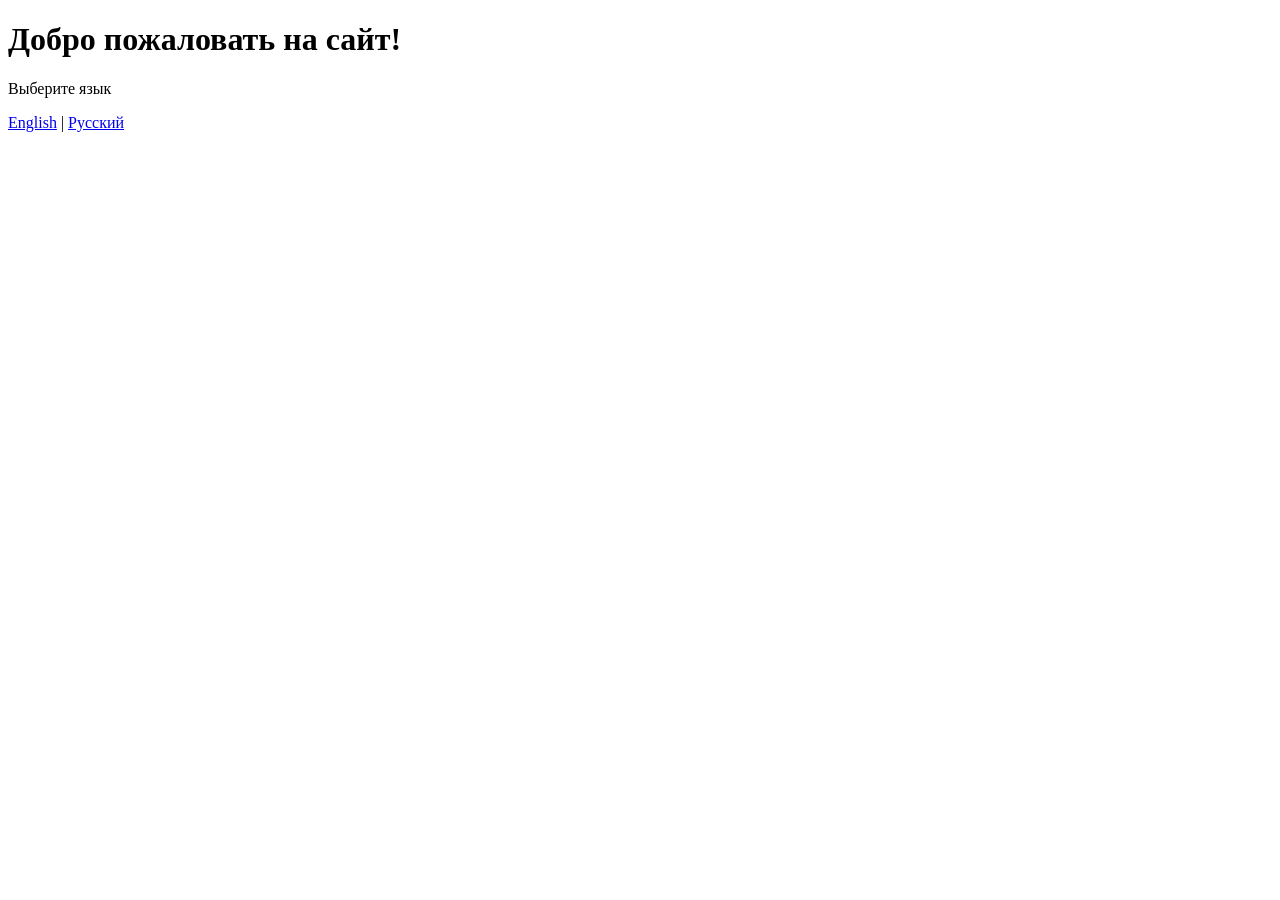
==== index.html @ 1a962699 "создание сайта" ====
<!DOCTYPE html>
<html lang="en">
<head>
    <meta charset="UTF-8">
    <meta name="viewport" content="width=device-width, initial-scale=1.0">
    <title>DSA Lab 21-20</title>
</head>
<body>
    <h1>Добро пожаловать на сайт!</h1>
    <p>Выберите язык</p>
    <a href="en/">English</a> | <a href="ru/">Русский</a>
</body>
</html>
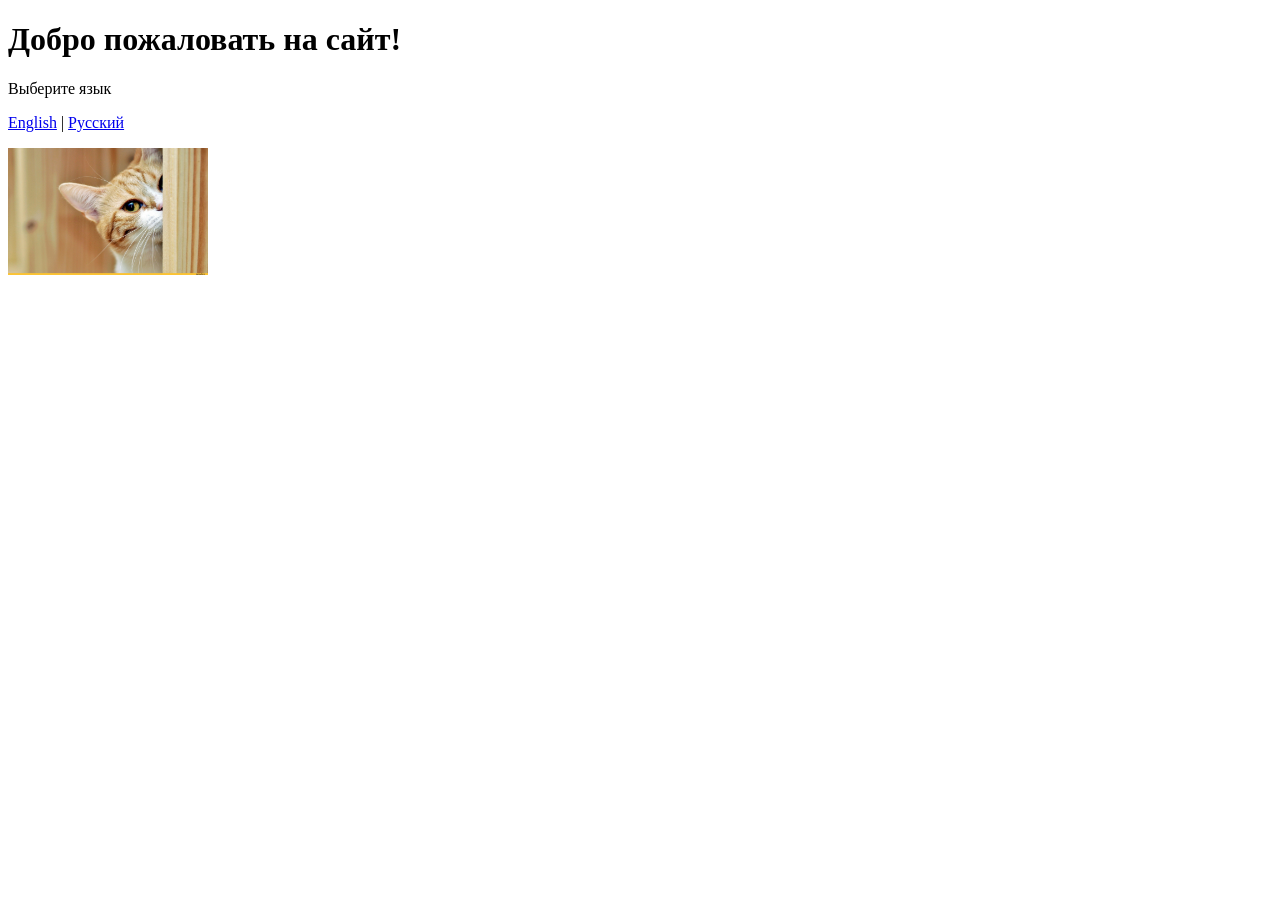
==== commit e7ef9041: "добавление картинки" ====
--- a/index.html
+++ b/index.html
@@ -9,5 +9,6 @@
     <h1>Добро пожаловать на сайт!</h1>
     <p>Выберите язык</p>
     <a href="en/">English</a> | <a href="ru/">Русский</a>
+    <p><img src="1.jpeg" style="max-width: 200px;"></p>
 </body>
 </html>
